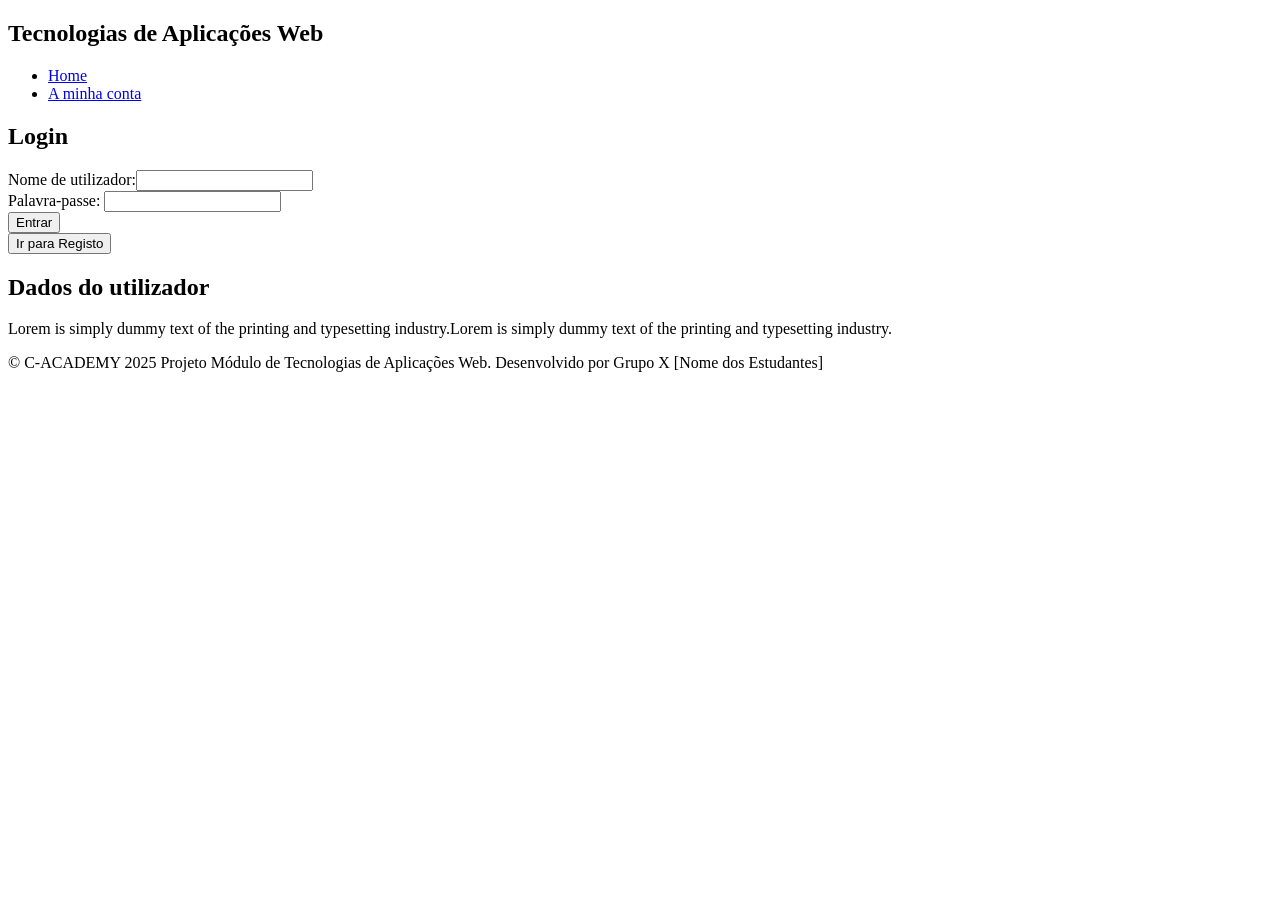
==== web_c_academy/atividade_1/formulario.html @ a99806cb "constução antes da participação do javascript" ====
<!--exercicio 1-->
<!doctype html>
<html lang="pt">
  <head>
    <meta charset="UTF-8" />
    <meta http-equiv="X-UA-Compatible" content="IE=edge" />
    <!--É uma instrução usada na criação de sites para que o conteúdo se ajuste automaticamente à tela de celulares ou tablets. Isso impede que a página fique com aparência minúscula e precise de zoom manual -->
    <meta name="viewport" content="width=device-width, initial-scale=1.0" />
    <!--aparecer na descricao do titulo na pagina do campo de busca-->
    <meta
      name="description"
      content="Projeto de Tecnologias de Aplicações Web"
    />
    <title>Projeto de Tecnologias de Aplicações Web</title>
    <link
      href="\\wsl.localhost\Ubuntu\home\sonia_machado\Documents\myproject\web_c_academy\atividade_1\style.css"
      rel="stylesheet"
    />
  </head>
  <body>
    <!--session1-->
    <div>
      <nav>
        <h1>Tecnologias de Aplicações Web</h1>
        <ul>
          <li><a href="index.html">Home</a></li>
          <li><a href="formulario.html">A minha conta</a></li>
        </ul>
      </nav>
    </div>
    <!--session2-->
    <main>
      <section class="formulario" id="vista-formulario">
        <h2>Login</h2>
        
          <form name="login">
            <label> Nome de utilizador:<input type="text" placehoder="Digite o nome do utilizador" id="username" name="username" required ></label>
            <br />
            <label> Palavra-passe: <input type="password" id="password" placehoder="Digite a password" name="password" required ></label>
            <br />
            <input type="submit" value="Entrar" />
            <br>
            <button onclick='location.href="registo.html"'">Ir para Registo</button></br>
         
          </form>

      </section>
      <section class="perfil" id="vista-perfil">
        <h2>Dados do utilizador</h2>
        <p>
          Lorem is simply dummy text of the printing and typesetting
          industry.Lorem is simply dummy text of the printing and typesetting
          industry.
        </p>
    </main>
    <!--session1-rodapé-->
    <footer>
      <p>
        © C-ACADEMY 2025 Projeto Módulo de Tecnologias de Aplicações Web.
        Desenvolvido por Grupo X [Nome dos Estudantes]
      </p>
    </footer>
    <script src="ficheiroJavaScript.js"></script>
  </body>
</html>
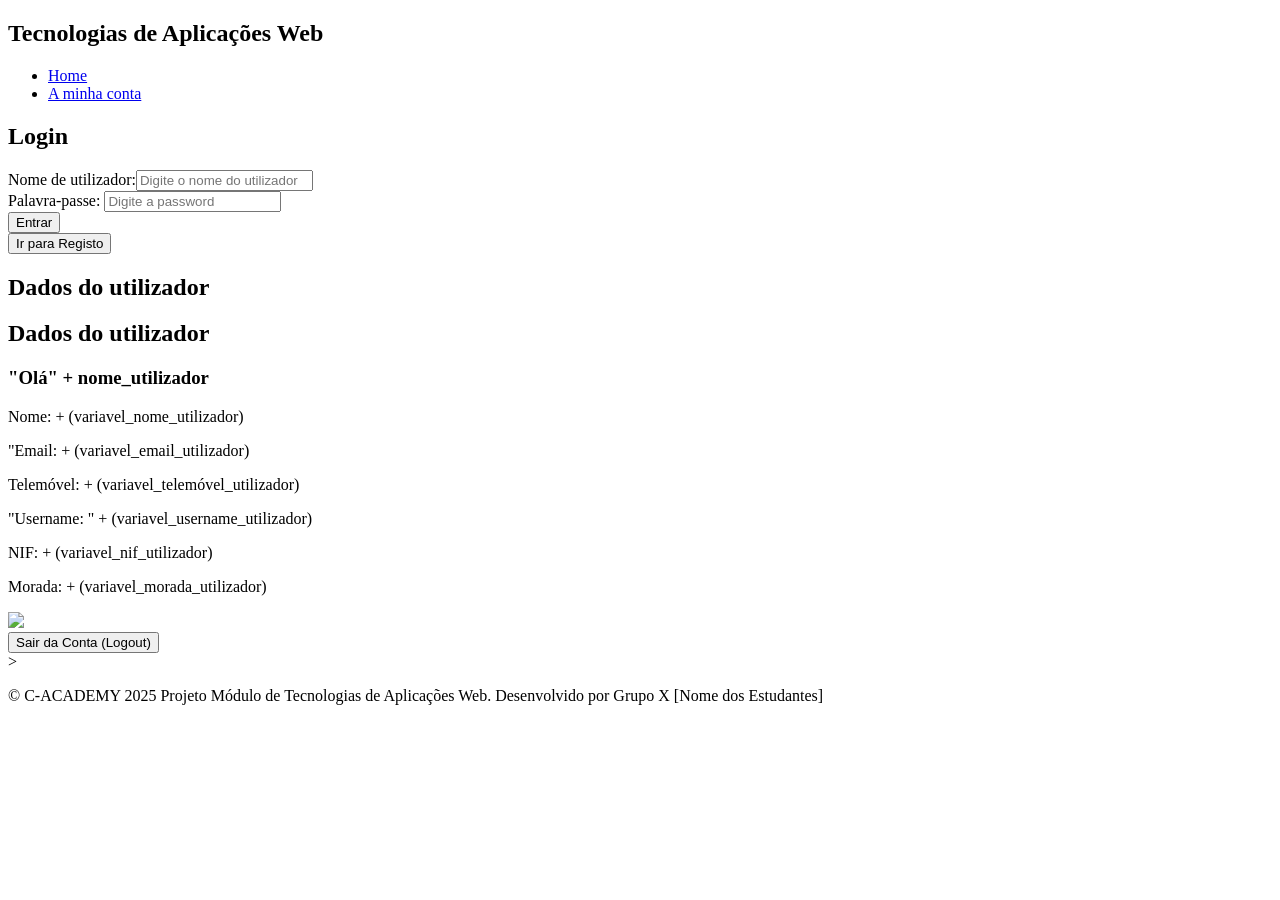
==== commit 797c153c: "código da professora" ====
--- a/web_c_academy/atividade_1/formulario.html
+++ b/web_c_academy/atividade_1/formulario.html
@@ -1,6 +1,7 @@
 <!--exercicio 1-->
 <!doctype html>
 <html lang="pt">
+  <script src= "ficheiroJavaScriptLogin.js"> </script>
   <head>
     <meta charset="UTF-8" />
     <meta http-equiv="X-UA-Compatible" content="IE=edge" />
@@ -33,25 +34,42 @@
       <section class="formulario" id="vista-formulario">
         <h2>Login</h2>
         
-          <form name="login">
-            <label> Nome de utilizador:<input type="text" placehoder="Digite o nome do utilizador" id="username" name="username" required ></label>
+          <form id="login">
+            <label> Nome de utilizador:<input type="text" placeholder="Digite o nome do utilizador" id="username" name="username" required ></label>
             <br />
-            <label> Palavra-passe: <input type="password" id="password" placehoder="Digite a password" name="password" required ></label>
+            <label> Palavra-passe: <input type="password" id="password" placeholder="Digite a password" name="password" required ></label>
             <br />
             <input type="submit" value="Entrar" />
             <br>
-            <button onclick='location.href="registo.html"'">Ir para Registo</button></br>
+            <button onclick='location.href="registo.html"'>Ir para Registo</button></br>
          
           </form>
 
       </section>
       <section class="perfil" id="vista-perfil">
         <h2>Dados do utilizador</h2>
-        <p>
-          Lorem is simply dummy text of the printing and typesetting
-          industry.Lorem is simply dummy text of the printing and typesetting
-          industry.
-        </p>
+  <h2>Dados do utilizador</h2>
+          <h3>"Olá" + nome_utilizador</h3>
+            <div class="dadosUtilizador">
+              <!-- Dados do Utilizador -->
+              <p>Nome:  + (variavel_nome_utilizador)</p>
+              <p>"Email:  + (variavel_email_utilizador)</p>
+              <p>Telemóvel:  + (variavel_telemóvel_utilizador)</p>
+              <p>"Username: " + (variavel_username_utilizador)</p>
+              <p>NIF:  + (variavel_nif_utilizador)</p>
+              <p>Morada:  + (variavel_morada_utilizador)</p>
+            </div>
+            
+            <div class="fotoPerfil">
+              <img src="medium\OIP.webp"> <!-- Colocar a forma de ir buscar ao update -->
+            </div>
+
+            <div class="botaoLogout">
+              <button onclick='location.href="formulario.html"'>Sair da Conta (Logout)</button>
+            </div>
+      </section>
+
+>
     </main>
     <!--session1-rodapé-->
     <footer>
@@ -60,6 +78,7 @@
         Desenvolvido por Grupo X [Nome dos Estudantes]
       </p>
     </footer>
-    <script src="ficheiroJavaScript.js"></script>
+    </section>
+
   </body>
 </html>
